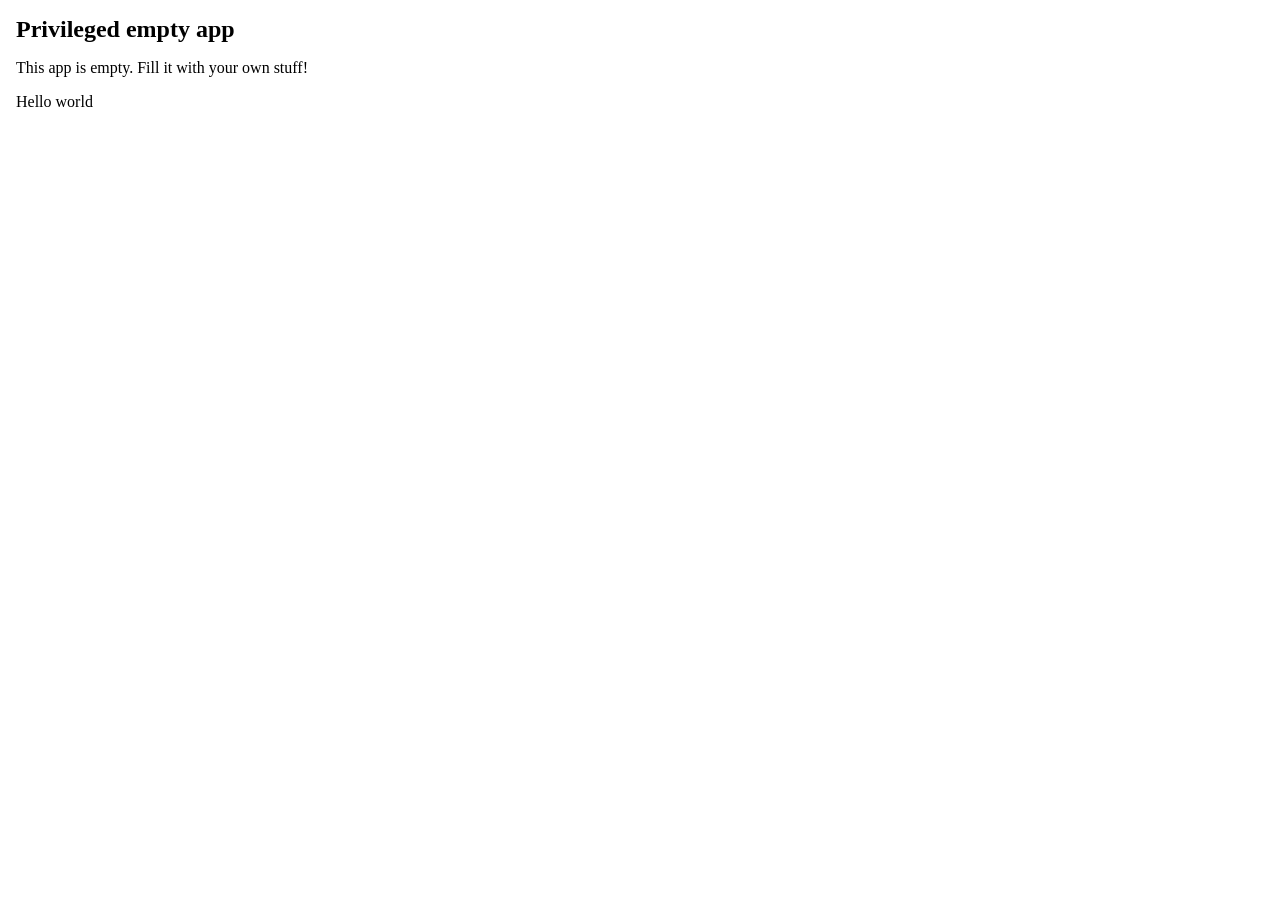
==== index.html @ afa20f08 "files for the default app these are the original files for the zipped app now the actuall app creati" ====
<!DOCTYPE html>
<html>
    <head>
        <meta charset="utf-8">
        <title>Privileged app</title>
        <meta name="description" content="A privileged app stub">

        <!--
          viewport allows you to control how mobile browsers will render your content.
          width=device-width tells mobile browsers to render your content across the
          full width of the screen, without being zoomed out (by default it would render
          it at a desktop width, then shrink it to fit.)
          Read more about it here:
          https://developer.mozilla.org/Mozilla/Mobile/Viewport_meta_tag
        -->
        <meta name="viewport" content="width=device-width">
        <link rel="stylesheet" href="css/app.css">

        <!--
        Inline JavaScript code is not allowed for privileged and certified apps,
        due to Content Security Policy restrictions.
        You can read more about it here: https://developer.mozilla.org/Apps/CSP
        Plus keeping your JavaScript separated from your HTML is always a good practice!

        We're also using the 'defer' attribute. This allows us to tell the browser that
        it should not wait for this file to load before continuing to load the rest of
        resources in the page. Then, once everything has been loaded, it will parse and
        execute the deferred files.
        Read about defer: https://developer.mozilla.org/Web/HTML/Element/script#attr-defer
        -->
        <script type="text/javascript" src="js/app.js" defer></script>

        <!--
        The following two lines are for loading the localisations library
        and the localisation data-so people can use the app in their
        own language (as long as you provide translations).
        -->
        <link rel="prefetch" type="application/l10n" href="data/locales.ini" />
        <script type="text/javascript" src="js/libs/l10n.js" defer></script>
    </head>
    <body>
        <section>
            <h1 data-l10n-id="app_title">Privileged empty app</h1>
            <p data-l10n-id="app_description">This app is empty. Fill it with your own stuff!</p>
            <p id="message"></p>
        </section>
    </body>
</html>
---- css/app.css ----
html, body {
  margin: 0;
  padding: 0.5rem;
}

body {
  font-size: 1rem;
  background: #fff;
}

h1 {
  margin: 0 0 1rem 0;
}

p {
  font-size: inherit;
}
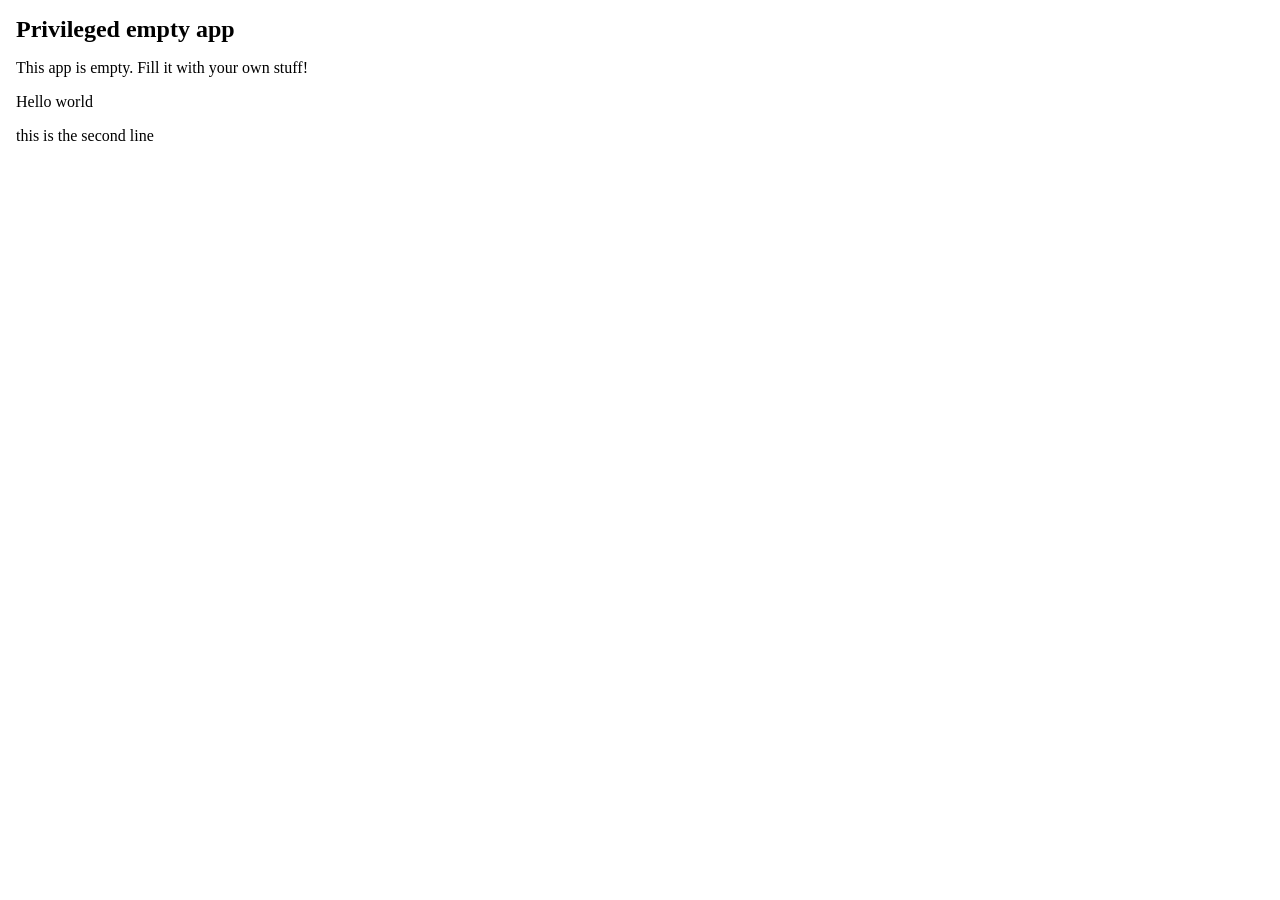
==== commit 0c18c8ee: "update index.html this is just copy and paste of the index.html code" ====
--- a/index.html
+++ b/index.html
@@ -2,7 +2,7 @@
 <html>
     <head>
         <meta charset="utf-8">
-        <title>Privileged app</title>
+        <title>My app</title>
         <meta name="description" content="A privileged app stub">
 
         <!--
@@ -40,9 +40,10 @@
     </head>
     <body>
         <section>
-            <h1 data-l10n-id="app_title">Privileged empty app</h1>
-            <p data-l10n-id="app_description">This app is empty. Fill it with your own stuff!</p>
+            <h1 data-l10n-id="app_title">my empty app</h1>
+            <p data-l10n-id="app_description">This app is my attempt to create an app that will be used this month and displayed on the app contest</p>
             <p id="message"></p>
+            <p id="message">this is the second line</p>
         </section>
     </body>
 </html>
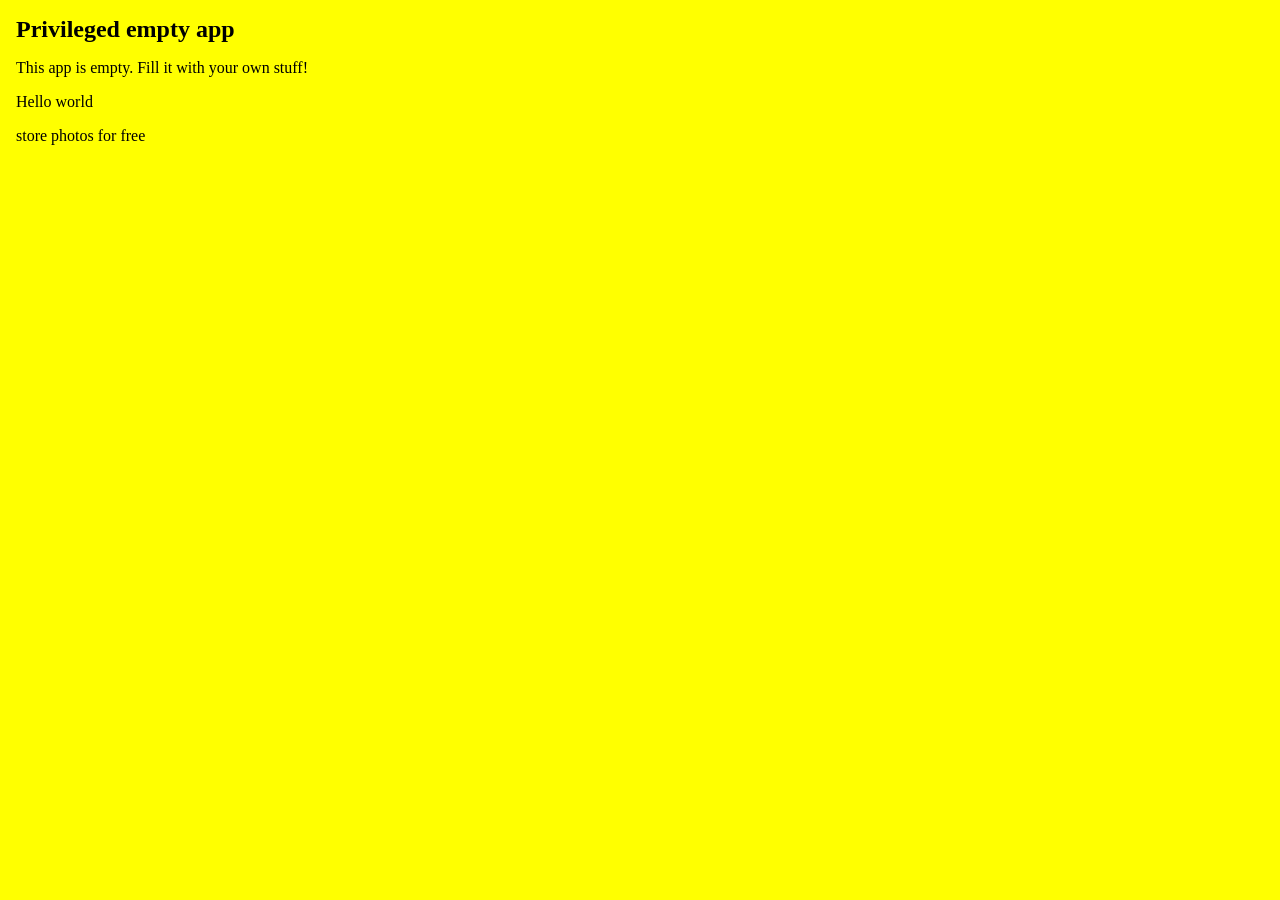
==== commit cc213f13: "Update index.html just added some content to the index file of the app" ====
--- a/index.html
+++ b/index.html
@@ -40,10 +40,10 @@
     </head>
     <body>
         <section>
-            <h1 data-l10n-id="app_title">my empty app</h1>
-            <p data-l10n-id="app_description">This app is my attempt to create an app that will be used this month and displayed on the app contest</p>
+            <h1 data-l10n-id="app_title">Album</h1>
+            <p data-l10n-id="app_description">The platform for storring your photos </p>
             <p id="message"></p>
-            <p id="message">this is the second line</p>
+            <p id="message">store photos for free</p>
         </section>
     </body>
 </html>
--- a/css/app.css
+++ b/css/app.css
@@ -5,7 +5,7 @@
 
 body {
   font-size: 1rem;
-  background: #fff;
+  background: #ff0;
 }
 
 h1 {
@@ -16,3 +16,8 @@
   font-size: inherit;
 }
 
+img {
+        width: 90px;
+        float:left; 
+    border: 1px solid;
+    }
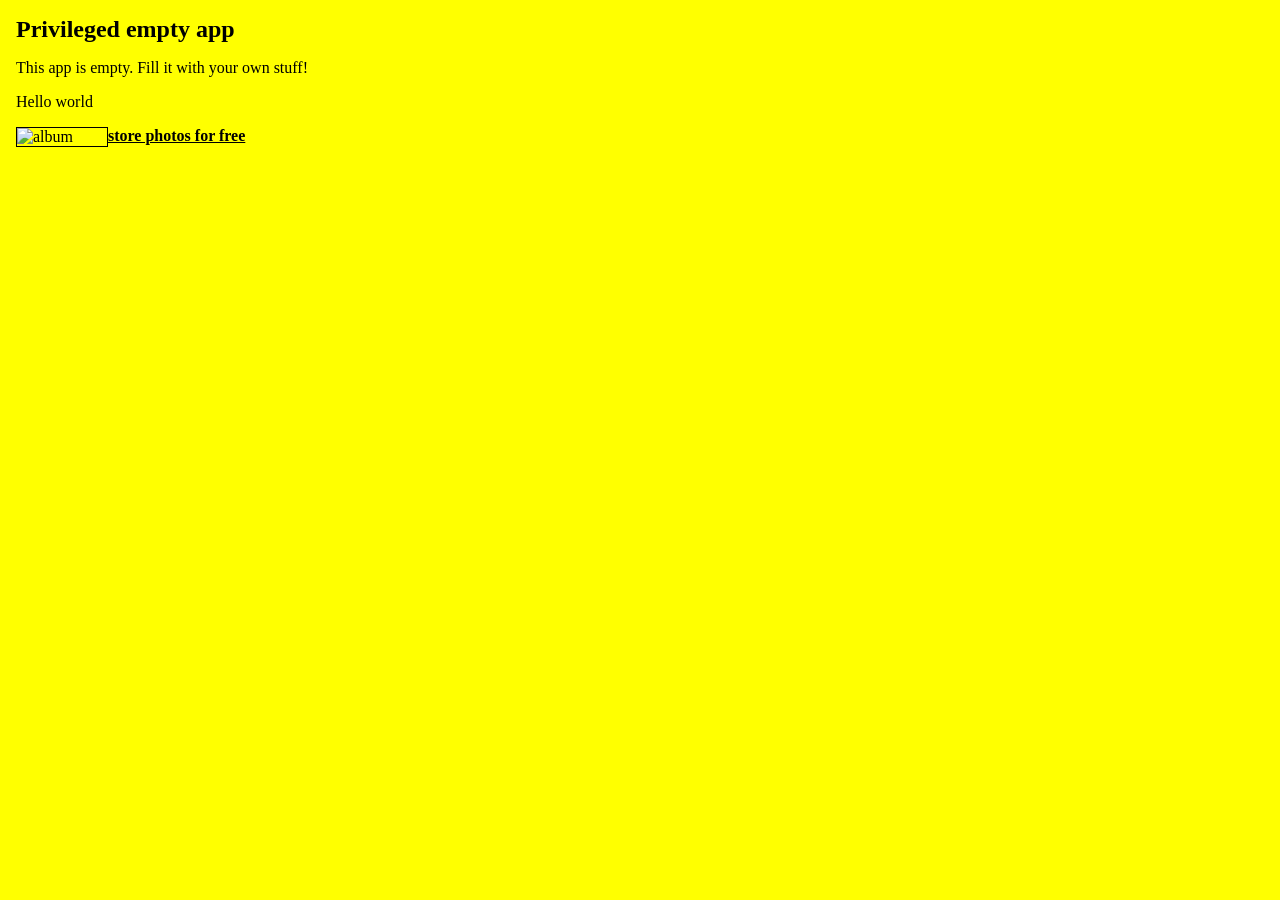
==== commit c89e265b: "added some content" ====
--- a/index.html
+++ b/index.html
@@ -2,7 +2,7 @@
 <html>
     <head>
         <meta charset="utf-8">
-        <title>My app</title>
+        <title>Album</title>
         <meta name="description" content="A privileged app stub">
 
         <!--
@@ -43,7 +43,8 @@
             <h1 data-l10n-id="app_title">Album</h1>
             <p data-l10n-id="app_description">The platform for storring your photos </p>
             <p id="message"></p>
-            <p id="message">store photos for free</p>
+            <img src="img/index.jpg" alt= "album">
+            <p id="message"><b><u>store photos for free</u></b></p>
         </section>
     </body>
 </html>
